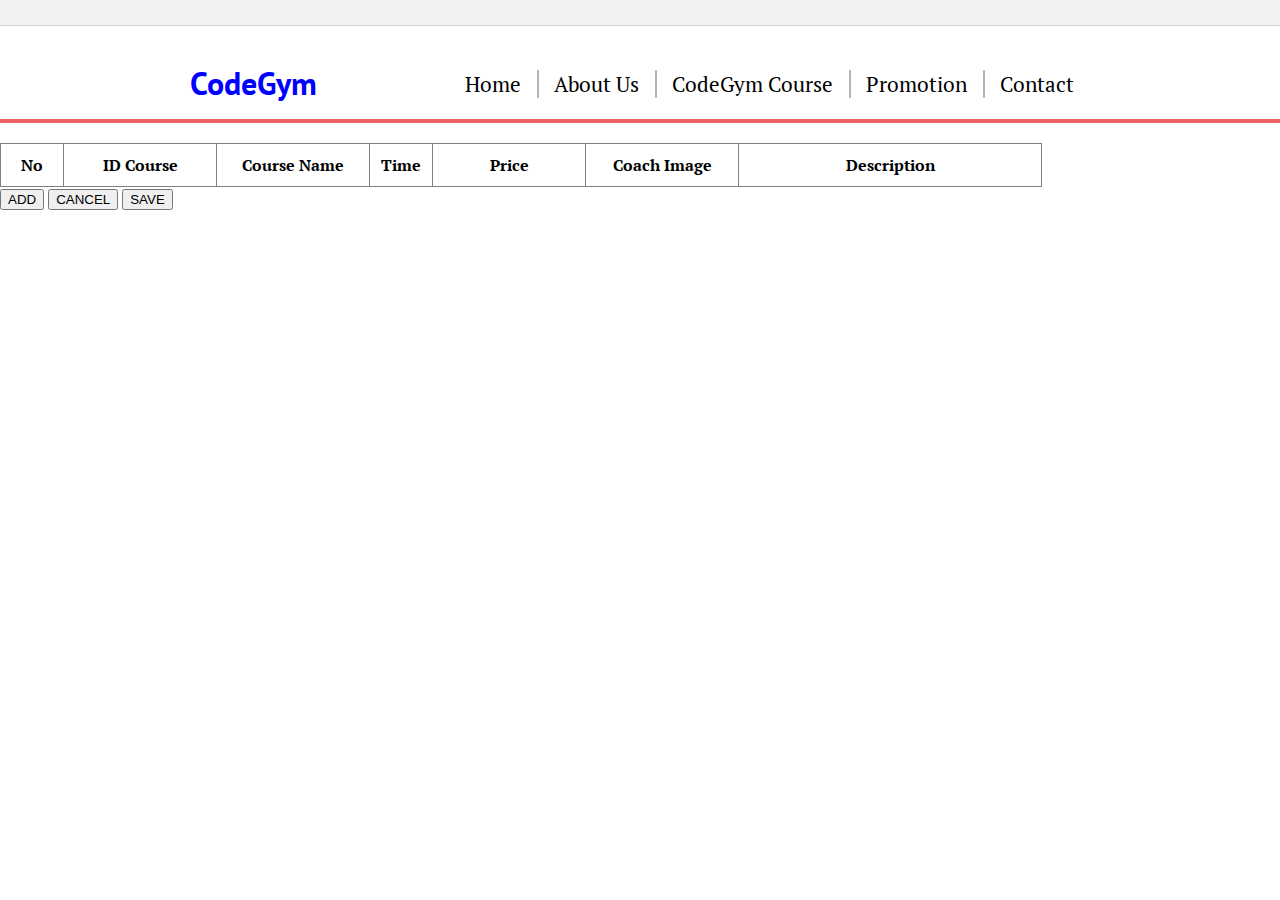
==== QLSP.html @ 0042373e "Case Study Quản lý sản phẩm" ====
<!DOCTYPE html>
<html lang="en">
<head>
    <meta charset="UTF-8">
    <title>Title</title>
    <style>
        @import url('https://fonts.googleapis.com/css?family=PT+Sans');
        @import url('https://fonts.googleapis.com/css?family=PT+Serif');

        h1, h2, h4, h5, h6 {
            font-family: 'PT Sans', 'Helvetica', 'Arial';;
        }

        html, body {
            margin: 0;
            padding: 0;
            font-family: 'PT Serif', 'Helvetica', 'Arial';
        }
        #topbar{
            width: 100%;
            background: #F1F1F1; /* light gray */
            border-bottom: 1px solid #D4D4D4; /* dark gray "underline" */
            height: 25px;
        }
        .normal-wrapper{
            width: 900px;
            margin: 0 auto;
            padding: 15px 40px;
            overflow: auto;
        }
        h1 {
            color: blue;
            float: left;
            margin: 21px 0 0 0px;
        }
        h2 {
            color: blue;
        }
        #navbar {
            list-style-type: none;
            margin: 29px 0 0 0;
            padding: 0;
            float: right;
            font-size: 16pt;
        }
        #navbar li{
            display: inline;
        }
        #navbar li a:link, #navbar li a:visited, #navbar li a:active {
            text-decoration: none;
            color: #000000;
            padding: 0 16px 0 10px;
            margin: 0;
            border-right: 2px solid #B4B4B4;
        }
        #navbar li a:link.last-link {
            border-right: 0px;
        }
        #navbar li a:hover {
            color: #EB6361;
        }
        #top-color-splash{
            width: 100%;
            height: 4px;
            background: #EB6361;
        }
        .one-third {
            width: 40%;
            float: left;
            box-sizing: border-box;
            margin-top: 20px;
        }
        .two-third {
            width: 60%;
            float: left;
            box-sizing: border-box;
            padding-left: 40px;
            text-align: right;
            margin-top: 20px;
        }
        .featured-image {
            max-width: 500px;
        }
        .no-margin-top {
            margin-top: 0;
        }
        .no-margin {
            margin-top: 20px;
            width: 40%;
            float: left;
            box-sizing: border-box;
        }
        table {
            margin-top: 20px;
            border-collapse: collapse;
        }
        .normal-td-button{
            width: 50px;
            height: 40px;
            text-align: center;
        }
        .normal-td-sort {
            width: 60px;
            height: 40px;
            text-align: center;
        }
        .normal-td-middle {
            width: 150px;
            height: 40px;
            text-align: center;
        }
        .normal-td-long {
            width: 300px;
            height: 40px;
            text-align: center;
        }
        .input-style {
            width: 140px;
            height: 30px;
        }

    </style>



</head>
<body>
<div id = 'topbar'></div>
<!--    <div class="image">-->
<!--        <img src="./image/Image_1.JPG" alt="" style="width: 80px; height: 80px">-->
<!--    </div>-->
<div class = 'normal-wrapper'>

    <div id="logo-container">

        <h1>CodeGym</h1>
    </div>

    <ul id="navbar">
        <li><a href="">Home</a></li>
        <li><a href="http://localhost:63342/QLSP/index.html">About Us</a></li>
        <li><a href="http://localhost:63342/QLSP/QLSP.html">CodeGym Course</a></li>
        <li><a href="">Promotion</a></li>
        <li><a href="" class="last-link">Contact</a></li>
    </ul>
</div>

<div id="top-color-splash"></div>

<div>
    <table border="1" id = 'table1'>
        <tr>
            <div ><th class="normal-td-sort">No</th></div>
            <div><th class="normal-td-middle">ID Course</th></div>
            <div><th class="normal-td-middle">Course Name</th></div>
            <div><th class="normal-td-sort">Time</th></div>
            <div><th class="normal-td-middle">Price</th></div>
            <div><th class="normal-td-middle">Coach Image</th></div>
            <div><th class="normal-td-long">Description</th></div>
        </tr>
    </table>

</div>
<button onclick="prepairAddProduct()">ADD</button>
<button onclick="reProduct()">CANCEL</button>
<button onclick="addProduct()">SAVE</button>
</body>
<script src="mainProductManager.js"></script>
<script src="addNewProduct.js"></script>
<script src="editProduct.js"></script>

</html>
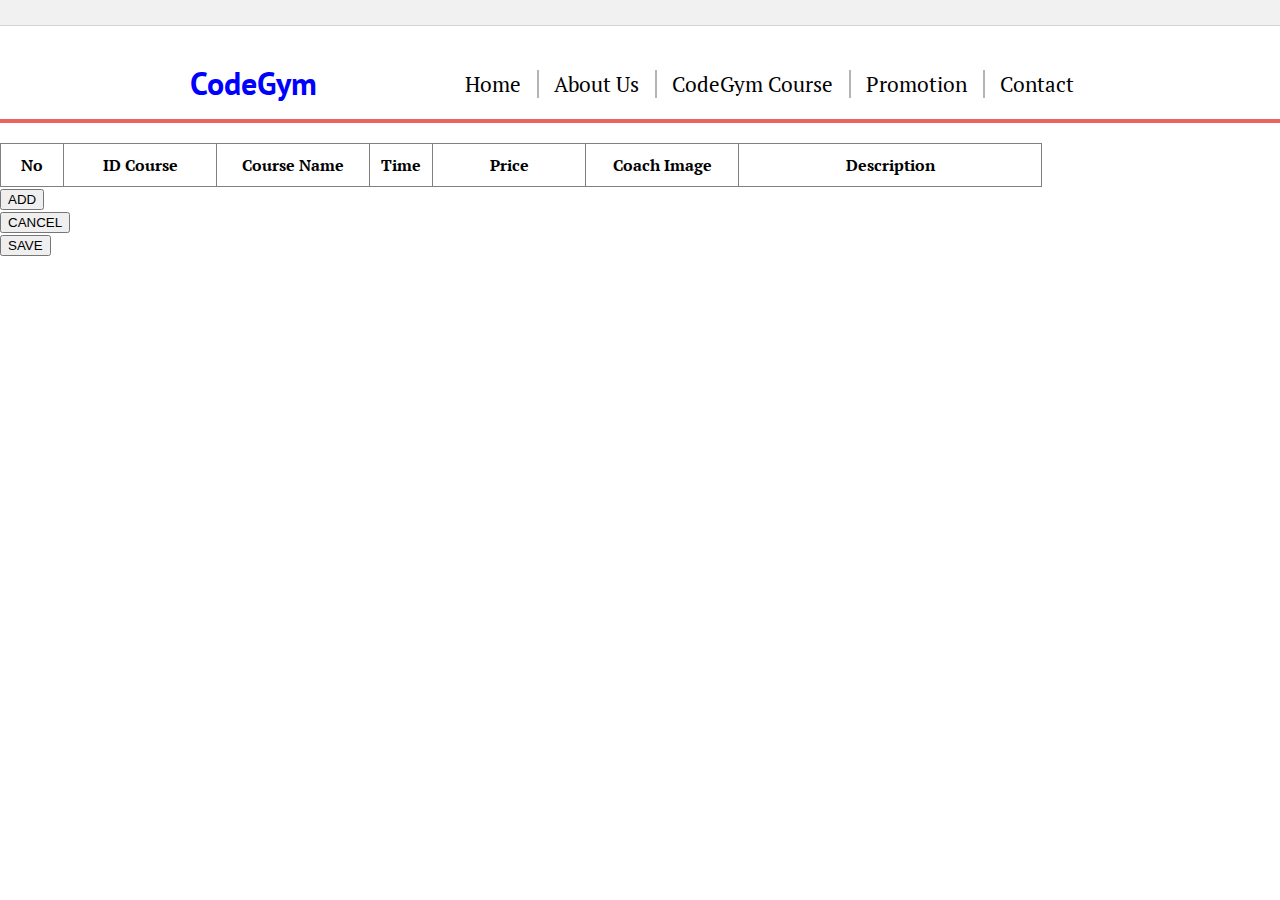
==== commit 88a36b05: "update" ====
--- a/QLSP.html
+++ b/QLSP.html
@@ -139,7 +139,7 @@
     <ul id="navbar">
         <li><a href="">Home</a></li>
         <li><a href="http://localhost:63342/QLSP/index.html">About Us</a></li>
-        <li><a href="http://localhost:63342/QLSP/QLSP.html">CodeGym Course</a></li>
+        <li><a href="http://localhost:63342/QLSP/QLSP.html?_ijt=k177cjfn7mt0g8e6ojcsggto7f">CodeGym Course</a></li>
         <li><a href="">Promotion</a></li>
         <li><a href="" class="last-link">Contact</a></li>
     </ul>
@@ -160,11 +160,10 @@
         </tr>
     </table>
 
-</div>
-<button onclick="prepairAddProduct()">ADD</button>
-<button onclick="reProduct()">CANCEL</button>
-<button onclick="addProduct()">SAVE</button>
-</body>
+    <div><button onclick="prepairAddProduct()">ADD</button></div>
+    <div><button onclick="reProduct()">CANCEL</button></div>
+    <div><button onclick="addProduct()">SAVE</button></div>
+
 <script src="mainProductManager.js"></script>
 <script src="addNewProduct.js"></script>
 <script src="editProduct.js"></script>
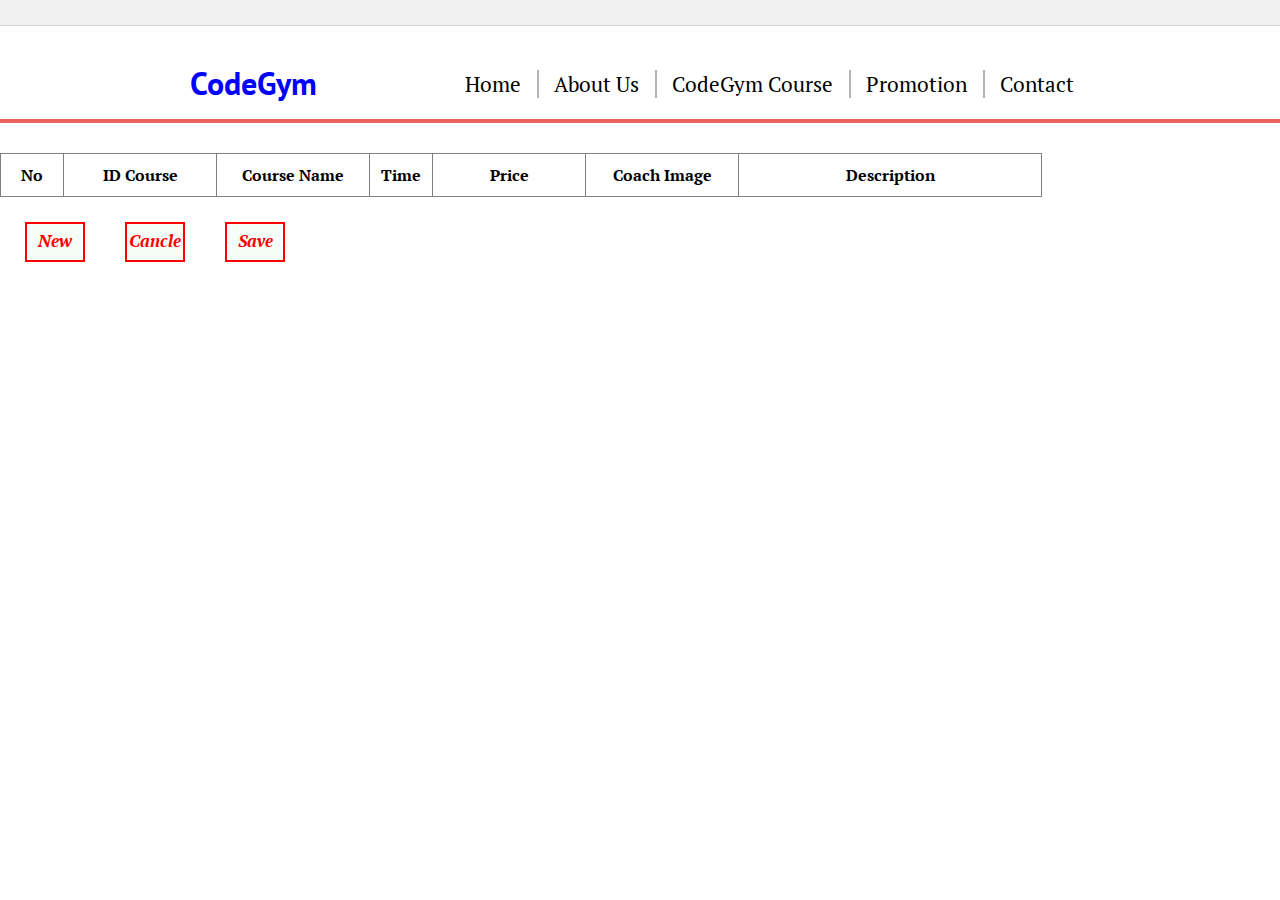
==== commit e1b48aac: "update" ====
--- a/QLSP.html
+++ b/QLSP.html
@@ -3,125 +3,7 @@
 <head>
     <meta charset="UTF-8">
     <title>Title</title>
-    <style>
-        @import url('https://fonts.googleapis.com/css?family=PT+Sans');
-        @import url('https://fonts.googleapis.com/css?family=PT+Serif');
-
-        h1, h2, h4, h5, h6 {
-            font-family: 'PT Sans', 'Helvetica', 'Arial';;
-        }
-
-        html, body {
-            margin: 0;
-            padding: 0;
-            font-family: 'PT Serif', 'Helvetica', 'Arial';
-        }
-        #topbar{
-            width: 100%;
-            background: #F1F1F1; /* light gray */
-            border-bottom: 1px solid #D4D4D4; /* dark gray "underline" */
-            height: 25px;
-        }
-        .normal-wrapper{
-            width: 900px;
-            margin: 0 auto;
-            padding: 15px 40px;
-            overflow: auto;
-        }
-        h1 {
-            color: blue;
-            float: left;
-            margin: 21px 0 0 0px;
-        }
-        h2 {
-            color: blue;
-        }
-        #navbar {
-            list-style-type: none;
-            margin: 29px 0 0 0;
-            padding: 0;
-            float: right;
-            font-size: 16pt;
-        }
-        #navbar li{
-            display: inline;
-        }
-        #navbar li a:link, #navbar li a:visited, #navbar li a:active {
-            text-decoration: none;
-            color: #000000;
-            padding: 0 16px 0 10px;
-            margin: 0;
-            border-right: 2px solid #B4B4B4;
-        }
-        #navbar li a:link.last-link {
-            border-right: 0px;
-        }
-        #navbar li a:hover {
-            color: #EB6361;
-        }
-        #top-color-splash{
-            width: 100%;
-            height: 4px;
-            background: #EB6361;
-        }
-        .one-third {
-            width: 40%;
-            float: left;
-            box-sizing: border-box;
-            margin-top: 20px;
-        }
-        .two-third {
-            width: 60%;
-            float: left;
-            box-sizing: border-box;
-            padding-left: 40px;
-            text-align: right;
-            margin-top: 20px;
-        }
-        .featured-image {
-            max-width: 500px;
-        }
-        .no-margin-top {
-            margin-top: 0;
-        }
-        .no-margin {
-            margin-top: 20px;
-            width: 40%;
-            float: left;
-            box-sizing: border-box;
-        }
-        table {
-            margin-top: 20px;
-            border-collapse: collapse;
-        }
-        .normal-td-button{
-            width: 50px;
-            height: 40px;
-            text-align: center;
-        }
-        .normal-td-sort {
-            width: 60px;
-            height: 40px;
-            text-align: center;
-        }
-        .normal-td-middle {
-            width: 150px;
-            height: 40px;
-            text-align: center;
-        }
-        .normal-td-long {
-            width: 300px;
-            height: 40px;
-            text-align: center;
-        }
-        .input-style {
-            width: 140px;
-            height: 30px;
-        }
-
-    </style>
-
-
+    <link rel="stylesheet" href="index.css">
 
 </head>
 <body>
@@ -160,9 +42,23 @@
         </tr>
     </table>
 
-    <div><button onclick="prepairAddProduct()">ADD</button></div>
-    <div><button onclick="reProduct()">CANCEL</button></div>
-    <div><button onclick="addProduct()">SAVE</button></div>
+    <div onmousedown="prepairAddProduct()" class="icon-outer">
+        <div class="icon-rectangle1">
+            <b><i>New</i></b>
+        </div>
+    </div>
+
+    <div onmousedown="reProduct()" class="icon-outer">
+        <div class="icon-rectangle1">
+            <b><i>Cancle</i></b>
+        </div>
+    </div>
+
+    <div onmousedown="addProduct()" class="icon-outer">
+        <div class="icon-rectangle1">
+            <b><i>Save</i></b>
+        </div>
+    </div>
 
 <script src="mainProductManager.js"></script>
 <script src="addNewProduct.js"></script>
--- a/index.css
+++ b/index.css
@@ -0,0 +1,153 @@
+@import url('https://fonts.googleapis.com/css?family=PT+Sans');
+@import url('https://fonts.googleapis.com/css?family=PT+Serif');
+
+h1, h2, h4, h5, h6 {
+    font-family: 'PT Sans', 'Helvetica', 'Arial';;
+}
+
+html, body {
+    margin: 0;
+    padding: 0;
+    font-family: 'PT Serif', 'Helvetica', 'Arial';
+}
+#topbar{
+    width: 100%;
+    background: #F1F1F1; /* light gray */
+    border-bottom: 1px solid #D4D4D4; /* dark gray "underline" */
+    height: 25px;
+}
+.normal-wrapper{
+    width: 900px;
+    margin: 0 auto;
+    padding: 15px 40px;
+    overflow: auto;
+}
+h1 {
+    color: blue;
+    float: left;
+    margin: 21px 0 0 0px;
+}
+h2 {
+    color: blue;
+}
+#navbar {
+    list-style-type: none;
+    margin: 29px 0 0 0;
+    padding: 0;
+    float: right;
+    font-size: 16pt;
+}
+#navbar li{
+    display: inline;
+}
+#navbar li a:link, #navbar li a:visited, #navbar li a:active {
+    text-decoration: none;
+    color: #000000;
+    padding: 0 16px 0 10px;
+    margin: 0;
+    border-right: 2px solid #B4B4B4;
+}
+#navbar li a:link.last-link {
+    border-right: 0px;
+}
+#navbar li a:hover {
+    color: #EB6361;
+}
+#top-color-splash{
+    width: 100%;
+    height: 4px;
+    background: #EB6361;
+}
+.one-third {
+    width: 40%;
+    float: left;
+    box-sizing: border-box;
+    margin-top: 20px;
+}
+.two-third {
+    width: 60%;
+    float: left;
+    box-sizing: border-box;
+    padding-left: 40px;
+    text-align: right;
+    margin-top: 20px;
+}
+.featured-image {
+    max-width: 500px;
+}
+.no-margin-top {
+    margin-top: 0;
+}
+.no-margin {
+    margin-top: 20px;
+    width: 40%;
+    float: left;
+    box-sizing: border-box;
+}
+table {
+    margin-top: 30px;
+    border-collapse: collapse;
+
+}
+.normal-td-button{
+    width: 50px;
+    height: 40px;
+    text-align: center;
+}
+.normal-td-sort {
+    width: 60px;
+    height: 40px;
+    text-align: center;
+}
+.normal-td-middle {
+    width: 150px;
+    height: 40px;
+    text-align: center;
+}
+.normal-td-long {
+    width: 300px;
+    height: 40px;
+    text-align: center;
+}
+.icon-outer{
+    box-sizing: border-box;
+    float: left;
+    width: 100px;
+    padding: 25px;
+    margin: 0;
+    text-align: center;
+}
+.icon-rectangle{
+    text-align: center;
+    background: #D4D4D4;
+    color: white;
+    width: 60px;
+    height: 40px;
+    margin: 0 auto;
+    border: 2px solid white;
+    box-sizing: border-box;
+    font-size: 13pt;
+    padding: 5px 0 0 0;
+    cursor: pointer;
+}
+.icon-rectangle:hover{
+    color: #FFFFFF;
+    background: #EB6361;
+}
+.icon-rectangle1{
+    text-align: center;
+    background: #f4fef7;
+    color: red;
+    width: 60px;
+    height: 40px;
+    margin: 0 auto;
+    border: 2px solid red;
+    box-sizing: border-box;
+    font-size: 13pt;
+    padding: 5px 0 0 0;
+    cursor: pointer;
+}
+.icon-rectangle1:hover{
+    color: #FFFFFF;
+    background: #EB6361;
+}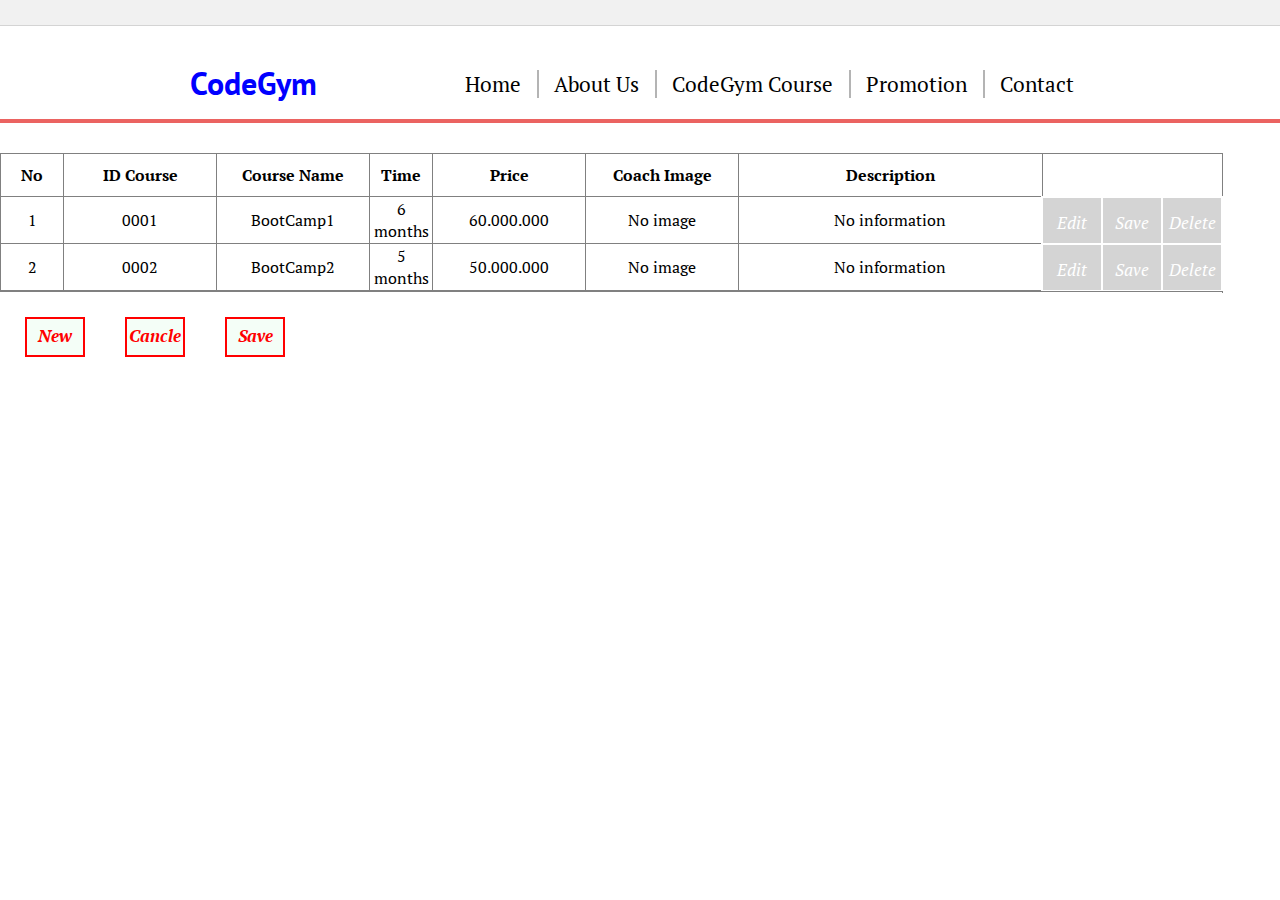
==== commit 5ebc171e: "update" ====
--- a/QLSP.html
+++ b/QLSP.html
@@ -60,8 +60,9 @@
         </div>
     </div>
 
-<script src="mainProductManager.js"></script>
-<script src="addNewProduct.js"></script>
-<script src="editProduct.js"></script>
+    <script src="mainProductManager.js"></script>
+    <script src="addNewProduct.js"></script>
+    <script src="editProduct.js"></script>
+    <script src="showCourse.js"></script>
 
 </html>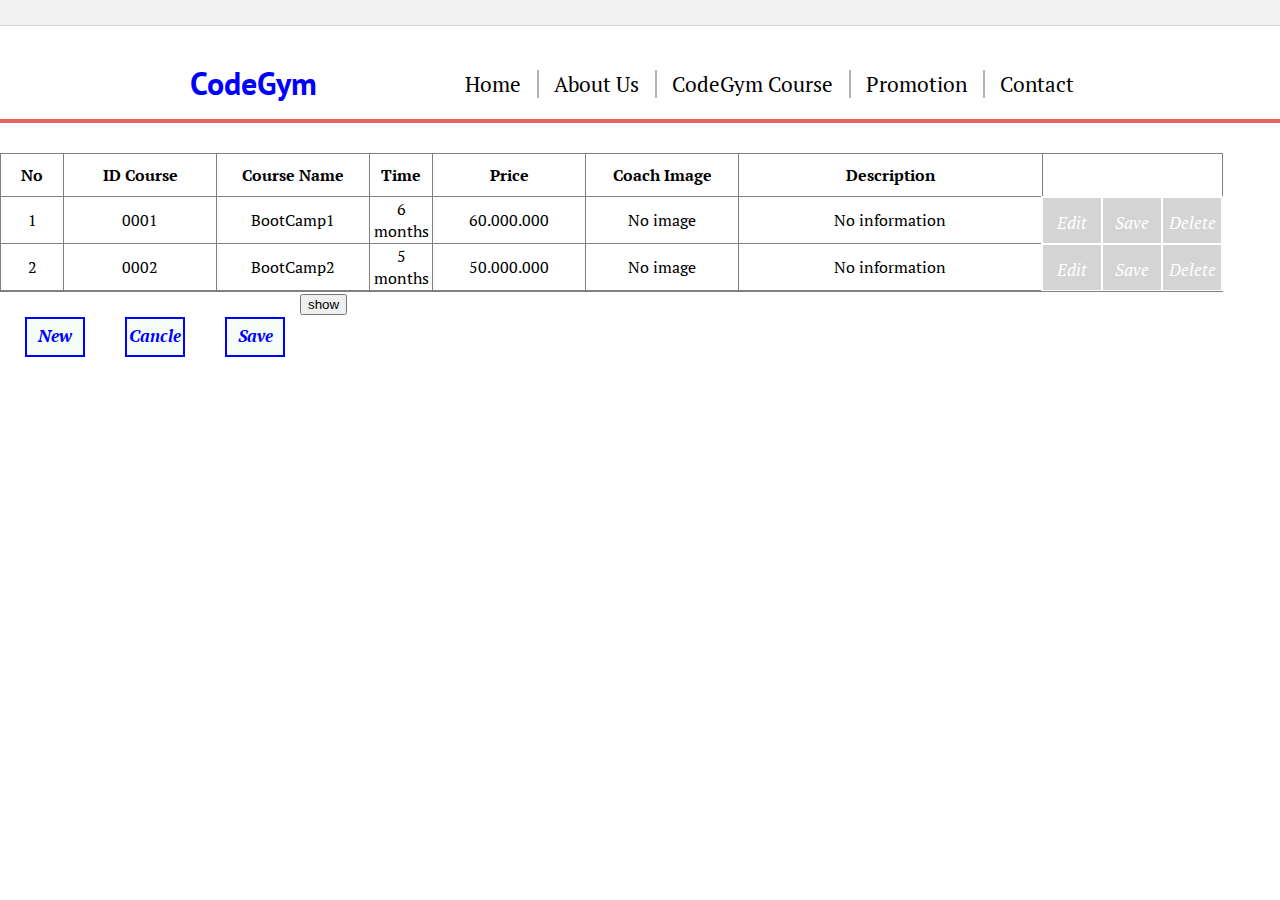
==== commit a40ac46a: "update" ====
--- a/QLSP.html
+++ b/QLSP.html
@@ -20,8 +20,8 @@
 
     <ul id="navbar">
         <li><a href="">Home</a></li>
-        <li><a href="http://localhost:63342/QLSP/index.html">About Us</a></li>
-        <li><a href="http://localhost:63342/QLSP/QLSP.html?_ijt=k177cjfn7mt0g8e6ojcsggto7f">CodeGym Course</a></li>
+        <li><a href="index.html">About Us</a></li>
+        <li><a href="QLSP.html">CodeGym Course</a></li>
         <li><a href="">Promotion</a></li>
         <li><a href="" class="last-link">Contact</a></li>
     </ul>
@@ -64,5 +64,8 @@
     <script src="addNewProduct.js"></script>
     <script src="editProduct.js"></script>
     <script src="showCourse.js"></script>
+    <button onclick="showImage()">show</button>
+    <div id = 'Detail' class="image">
+    </div>
 
 </html>--- a/index.css
+++ b/index.css
@@ -137,11 +137,11 @@
 .icon-rectangle1{
     text-align: center;
     background: #f4fef7;
-    color: red;
+    color: blue;
     width: 60px;
     height: 40px;
     margin: 0 auto;
-    border: 2px solid red;
+    border: 2px solid blue;
     box-sizing: border-box;
     font-size: 13pt;
     padding: 5px 0 0 0;
@@ -150,4 +150,8 @@
 .icon-rectangle1:hover{
     color: #FFFFFF;
     background: #EB6361;
+}
+.image {
+    width: 100px;
+    height: 100px;
 }